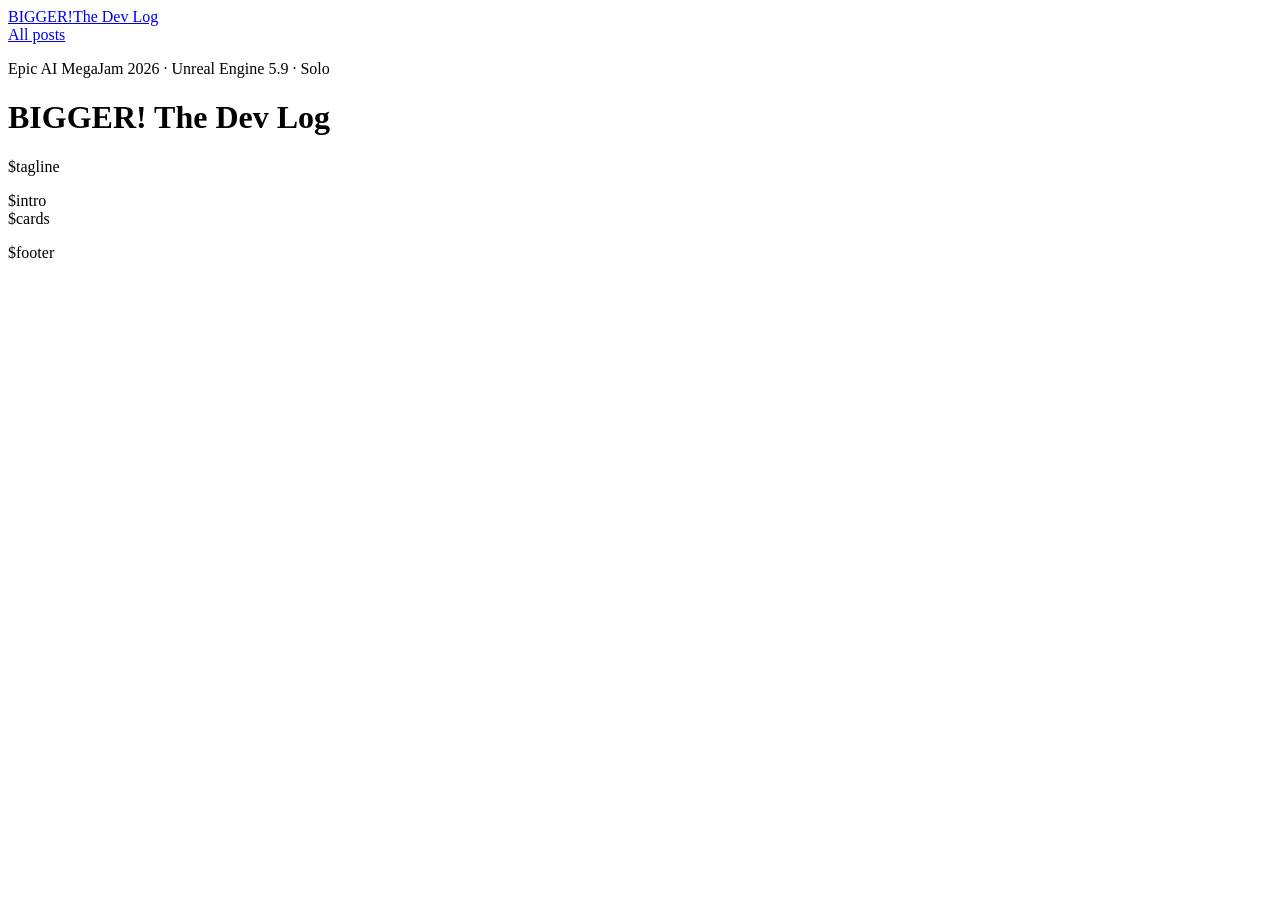
==== templates/index.html @ 1ee059a5 "The dev blog's engine: Markdown-to-HTML build, magazine template (Screening Room look), media prep P" ====
<!doctype html>
<html lang="en">
<head>
<meta charset="utf-8">
<meta name="viewport" content="width=device-width, initial-scale=1">
<title>$site_title</title>
<meta name="description" content="$tagline">
<meta property="og:title" content="$site_title">
<meta property="og:description" content="$tagline">
<meta property="og:url" content="$base_url">
<link rel="preconnect" href="https://fonts.googleapis.com">
<link rel="preconnect" href="https://fonts.gstatic.com" crossorigin>
<link href="https://fonts.googleapis.com/css2?family=Anton&family=IBM+Plex+Mono:wght@400;600&family=Source+Serif+4:ital,opsz,wght@0,8..60,400;0,8..60,600;1,8..60,400&display=swap" rel="stylesheet">
<link rel="stylesheet" href="${root}static/style.css">
</head>
<body class="theme-$theme">
<header class="mast">
  <a class="mark" href="${root}">BIGGER!<span>The Dev Log</span></a>
  <nav><a href="${root}">All posts</a></nav>
</header>
<div class="tiles" aria-hidden="true"></div>
<main class="index">
  <header class="head">
    <p class="kicker">Epic AI MegaJam 2026 · Unreal Engine 5.9 · Solo</p>
    <h1>BIGGER! The Dev Log</h1>
    <p class="standfirst">$tagline</p>
  </header>
  <div class="body intro">$intro</div>
  <div class="cards">$cards</div>
</main>
<footer class="foot"><div class="tiles" aria-hidden="true"></div><p>$footer</p></footer>
</body>
</html>
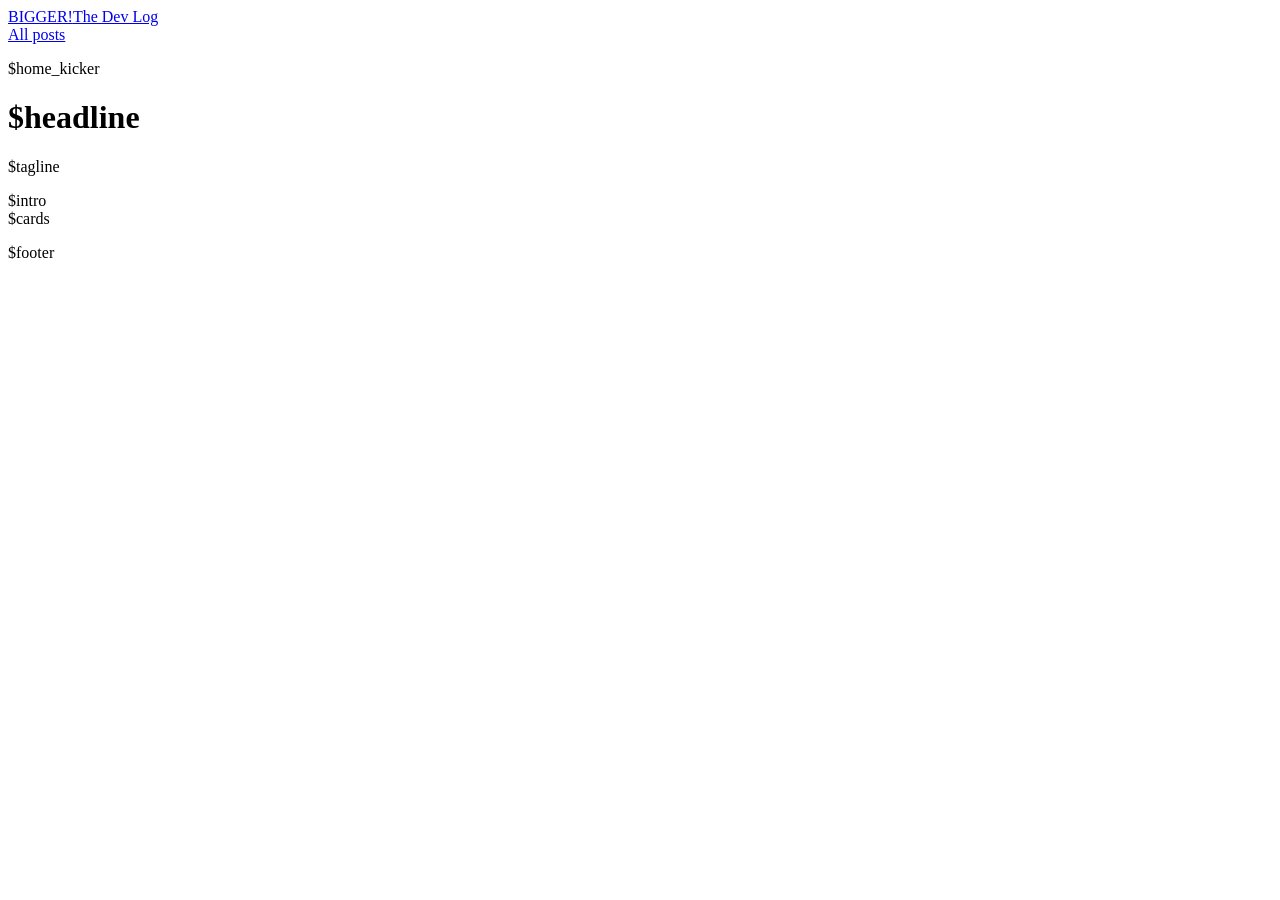
==== commit ca744857: "Front page words move to home.md, so they're edited like a post Kicker, headline, tagline and footer" ====
--- a/templates/index.html
+++ b/templates/index.html
@@ -4,9 +4,9 @@
 <meta charset="utf-8">
 <meta name="viewport" content="width=device-width, initial-scale=1">
 <title>$site_title</title>
-<meta name="description" content="$tagline">
+<meta name="description" content="$description">
 <meta property="og:title" content="$site_title">
-<meta property="og:description" content="$tagline">
+<meta property="og:description" content="$description">
 <meta property="og:url" content="$base_url">
 <link rel="preconnect" href="https://fonts.googleapis.com">
 <link rel="preconnect" href="https://fonts.gstatic.com" crossorigin>
@@ -21,8 +21,8 @@
 <div class="tiles" aria-hidden="true"></div>
 <main class="index">
   <header class="head">
-    <p class="kicker">Epic AI MegaJam 2026 · Unreal Engine 5.9 · Solo</p>
-    <h1>BIGGER! The Dev Log</h1>
+    <p class="kicker">$home_kicker</p>
+    <h1>$headline</h1>
     <p class="standfirst">$tagline</p>
   </header>
   <div class="body intro">$intro</div>
